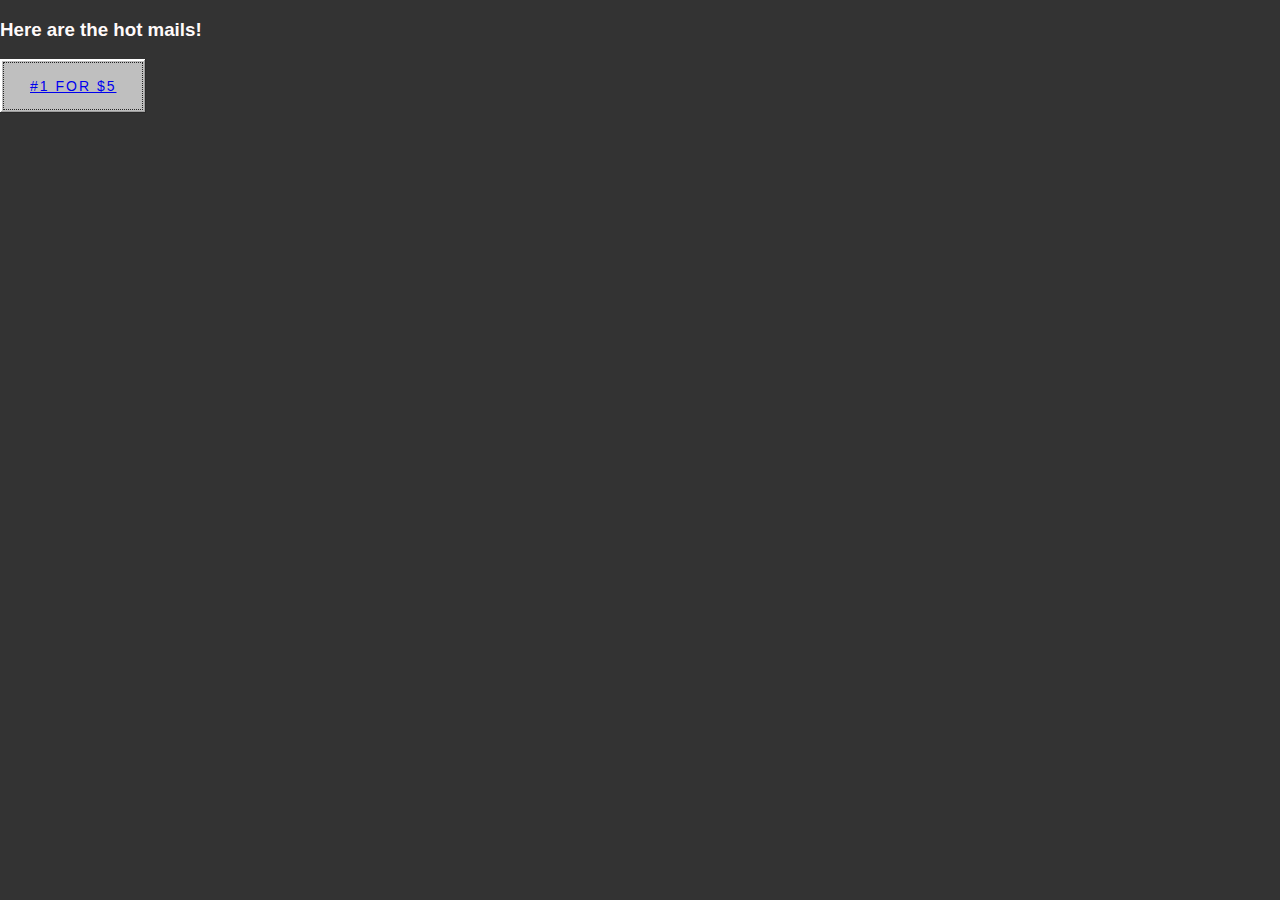
==== accounts.html @ 2fc430db "Add files via upload" ====
<!DOCTYPE html>
<html lang="en">

<head>
    <meta charset="UTF-8">
    <meta name="viewport" content="width=device-width, initial-scale=1.0">
    <title>dl accounts</title>
    <link rel="stylesheet" href="styles.css">
</head>

<body>
    <div class="Hotmails">
        <h3>Here are the hot mails!</h3>
        <button>
            <a class="dl-links" href="https://payhip.com/b/Ryv0m">
                <p>#1 for $5</p>
        </button>

        </a>
    </div>
</body>

</html>
---- styles.css ----
body {
    background-color: #333;
    color: snow;
    margin: 0;
    font-family: 'Segoe UI', Tahoma, Geneva, Verdana, sans-serif;
    display: flex;
    flex-direction: column;
    min-height: 100vh; /* Use min-height to ensure the body takes at least the full height of the viewport */
}

/* Navbar styles */
.navbar {
    display: flex;
    justify-content: space-between;
    align-items: center;
    padding: 15px;
    background-color: #333;
    color: #fff;
}

.logo {
    font-size: 1.5em;
    font-weight: bold;
}

nav ul {
    list-style: none;
    display: flex;
}

nav ul li {
    margin-right: 20px;
}

nav a {
    text-decoration: none;
    color: #fff;
    font-weight: 600;
    transition: color 0.3s;
}

nav a:hover {
    color: #61dafb;
}

/* Hamburger menu styles */
.hamburger {
    display: none;
    flex-direction: column;
    cursor: pointer;
}

.hamburger label {
    cursor: pointer;
    padding: 5px;
}

.bar {
    width: 30px;
    height: 3px;
    background-color: #fff;
    margin: 6px 0;
    transition: background-color 0.3s, transform 0.3s;
}

/* Hero section styles */
.hero {
    text-align: center;
    padding: 50px;
    background-color: #1f1f1f;
    color: #fff;
}

/* Contact form styles */
.contact-form {
    text-align: center;
    max-width: 600px;
    margin: 50px auto;
}

.contact-form form {
    display: grid;
    grid-gap: 20px;
}

.contact-form label {
    display: block;
    font-weight: bold;
    margin-bottom: 5px;
}

.contact-form input,
.contact-form textarea {
    width: 100%;
    padding: 10px;
    box-sizing: border-box;
    border: 1px solid #ccc;
    border-radius: 5px;
}

.contact-form button {
    background-color: #333;
    color: #fff;
    padding: 10px 20px;
    border: none;
    border-radius: 5px;
    cursor: pointer;
    font-size: 1.2em;
    font-weight: 600;
    transition: background-color 0.3s;
}

.contact-form button:hover {
    background-color: #1f1f1f;
}

/* Footer styles */
footer {
    text-align: center;
    padding: 20px;
    background-color: #333;
    color: #fff;
}
footer {
    text-align: center;
    padding: 20px;
    background-color: #333; /* Use the background color you want for the footer */
    color: #fff;
    margin-top: auto; /* Push the footer to the bottom */
}
button {
    font-family: inherit;
    border: none;
    outline: 1px dotted rgb(37, 37, 37);
    outline-offset: -4px;
    background: hsl(0deg 0% 75%);
    box-shadow: inset -1px -1px #292929, inset 1px 1px #fff, inset -2px -2px rgb(158, 158, 158), inset 2px 2px #ffffff;
    font-size: 14px;
    text-transform: uppercase;
    letter-spacing: 2px;
    padding: 5px 30px;
  }
  
  button:active {
    box-shadow: inset -1px -1px #fff, inset 1px 1px #292929, inset -2px -2px #ffffff, inset 2px 2px rgb(158, 158, 158);
  }
  .btn {
    position: relative;
    display: flex;
    overflow: hidden;
    cursor: pointer;
    width: 150px;
    height: 50px;
    background-color: #eeeeed;
    border-radius: 80px;
    border: none;
    padding: 0 80px;
    transition: all 0.2s ease;
    justify-content: center;
    align-items: center;
  }
  
  .btn:hover {
    transform: scale(1.1);
  }
  
  .btn span {
    position: absolute;
    z-index: 99;
    width: 150px;
    height: 50px;
    border-radius: 80px;
    font-family: 'Courier New', Courier, monospace;
    font-weight: 600;
    font-size: 17px;
    text-align: center;
    line-height: 50px;
    letter-spacing: 2px;
    color: #eeeeed;
    background-color: #1f1f1f;
    padding: 0 10px;
    transition: all 1.2s ease;
  }
  
  .btn .container {
    display: flex;
    width: 150px;
    border-radius: 80px;
    line-height: 50px;
  }
  
  .btn svg {
    padding: 0 5px;
    opacity: 0;
  }
  
  .btn .container svg:nth-of-type(1) {
    transition-delay: 0.65s;
  }
  
  .btn .container svg:nth-of-type(2) {
    transition-delay: 0.8s;
  }
  
  .btn .container svg:nth-of-type(3) {
    transition-delay: 0.5s;
  }
  
  .btn:hover span {
    opacity: 0;
  }
  
  .btn:hover svg {
    opacity: 1;
  }
  
  body {
    margin: 0;
    font-family: 'Segoe UI', Tahoma, Geneva, Verdana, sans-serif;
}

/* Navbar styles */
.navbar {
    display: flex;
    justify-content: space-between;
    align-items: center;
    padding: 15px;
    background-color: #333;
    color: #fff;
}

.logo {
    font-size: 1.5em;
    font-weight: bold;
}

nav ul {
    list-style: none;
    display: flex;
}

nav ul li {
    margin-right: 20px;
}

nav a {
    text-decoration: none;
    color: #fff;
    font-weight: 600;
    transition: color 0.3s;
}

nav a:hover {
    color: #61dafb;
}

/* Hamburger menu styles */
.hamburger {
    display: none;
    flex-direction: column;
    cursor: pointer;
}

.hamburger label {
    cursor: pointer;
    padding: 5px;
}

.bar {
    width: 30px;
    height: 3px;
    background-color: #fff;
    margin: 6px 0;
    transition: background-color 0.3s, transform 0.3s;
}

/* Hero section styles */
.hero {
    text-align: center;
    padding: 50px;
    background-color: #1f1f1f;
    color: #fff;
}

/* Accounts styles */
.accounts {
    margin-top: 20px;
    text-align: center;
}

.accounts ul {
    list-style: none;
    padding: 0;
}

.accounts li {
    font-size: 1.2em;
}

/* Button styles */
.btn {
    display: flex;
    justify-content: center;
    align-items: center;
    margin-top: 20px;
    padding: 10px 20px;
    background-color: #333;
    color: #fff;
    border: none;
    border-radius: 5px;
    cursor: pointer;
    font-size: 1.2em;
    font-weight: 600;
    transition: background-color 0.3s;
}

.btn:hover {
    background-color: #1f1f1f;
}

/* Footer styles */
footer {
    text-align: center;
    padding: 20px;
    background-color: #333;
    color: #fff;
}
.button {
    position: relative;

}

/* This css of accounts.html file */

.accounts {
    background-color: #333;
}
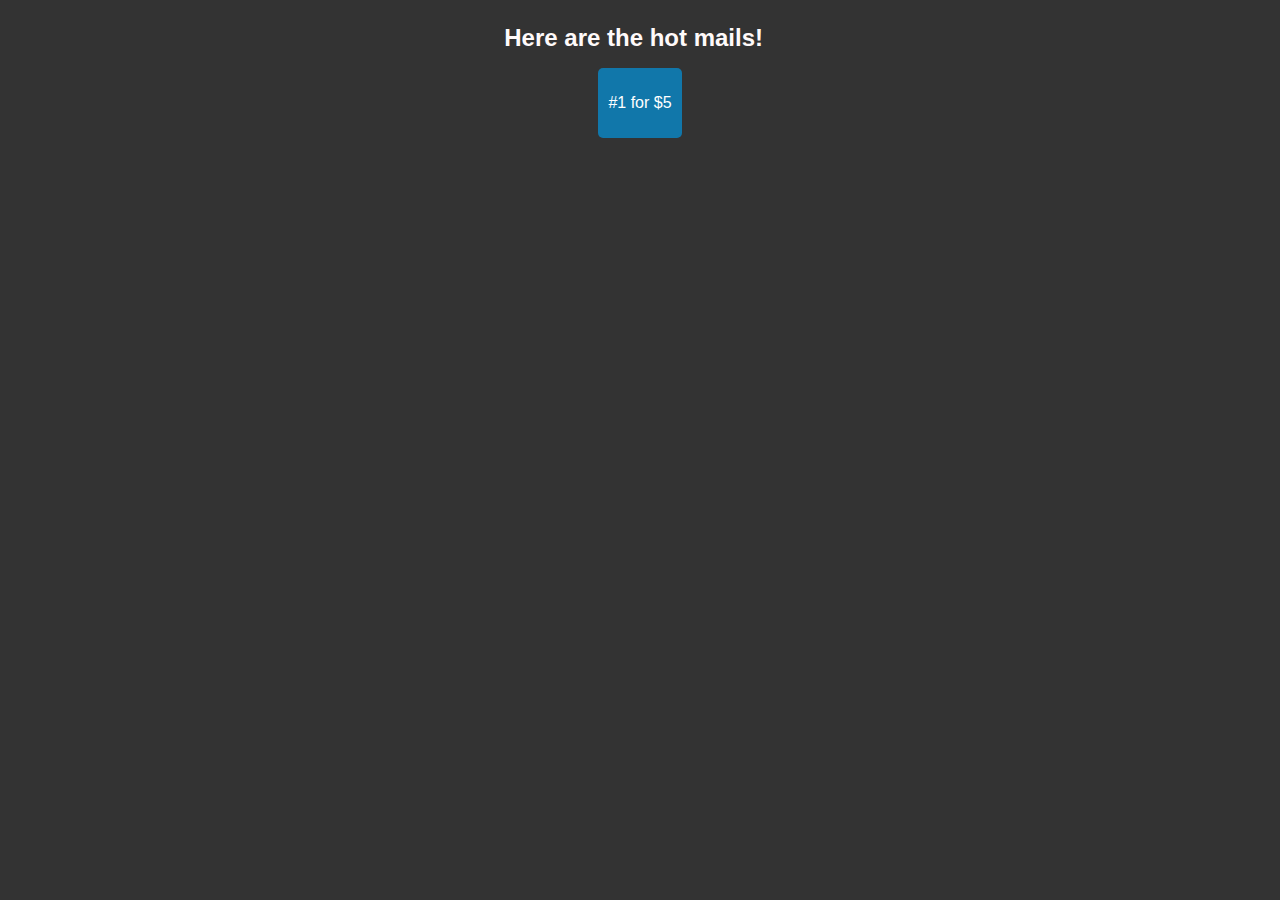
==== commit fb708f49: "changes to accounts and index html, css" ====
--- a/accounts.html
+++ b/accounts.html
@@ -6,18 +6,47 @@
     <meta name="viewport" content="width=device-width, initial-scale=1.0">
     <title>dl accounts</title>
     <link rel="stylesheet" href="styles.css">
+    <style>
+        body {
+            background-color: #333;
+            color: snow ;
+            font-family: sans-serif;
+            margin: 0;
+            padding: 0;
+        }
+
+        .Hotmails {
+            text-align: center;
+            margin: 20px;
+        }
+
+        h3 {
+            font-size: 1.5em;
+        }
+
+        .dl-links {
+            display: inline-block;
+            padding: 10px;
+            background-color: #17a;
+            color: #fff;
+            text-decoration: none;
+            border-radius: 5px;
+            margin-top: 10px;
+        }
+
+        .dl-links:hover {
+            background-color: #069;
+        }
+    </style>
 </head>
 
 <body>
     <div class="Hotmails">
         <h3>Here are the hot mails!</h3>
-        <button>
-            <a class="dl-links" href="https://payhip.com/b/Ryv0m">
-                <p>#1 for $5</p>
-        </button>
-
+        <a class="dl-links" href="https://payhip.com/b/Ryv0m">
+            <p>#1 for $5</p>
         </a>
     </div>
 </body>
 
-</html>+</html>
--- a/styles.css
+++ b/styles.css
@@ -1,338 +1,179 @@
-body {
-    background-color: #333;
-    color: snow;
-    margin: 0;
-    font-family: 'Segoe UI', Tahoma, Geneva, Verdana, sans-serif;
-    display: flex;
-    flex-direction: column;
-    min-height: 100vh; /* Use min-height to ensure the body takes at least the full height of the viewport */
+html {
+    overflow-y: scroll;
 }
 
-/* Navbar styles */
-.navbar {
-    display: flex;
-    justify-content: space-between;
-    align-items: center;
-    padding: 15px;
-    background-color: #333;
+body {
+    background-color: black;
+    color: snow;
+    font-family: sans-serif;
+    padding: 0;
+    margin: 0;
+}
+
+pre,
+code {
+    margin: 0;
+}
+
+a {
+    color: #005386;
+}
+
+#header a,
+#nav a,
+#menu a {
+    text-decoration: none;
+}
+
+#nav a:hover {
+    background-color: #ddd;
+}
+
+#menu {
+    clear: both;
+    color: #069;
+    overflow: hidden;
+    background-color: #17a;
+    padding: 0.7ex;
+    border-top: 1px solid #ccc;
+    border-bottom: 1px solid #069;
+}
+
+#menu a {
+    padding: 0.5ex 1ex;
     color: #fff;
 }
 
-.logo {
-    font-size: 1.5em;
-    font-weight: bold;
+#menu a:hover {
+    background-color: #069;
 }
 
-nav ul {
-    list-style: none;
-    display: flex;
+#header {
+    background-color: #eee;
+    clear: both;
+    color: #555;
+    font-size: 1.78em;
+    padding: 0.7ex 0.7ex 0.7ex 0.7em;
 }
 
-nav ul li {
-    margin-right: 20px;
+#headerLink {
+    color: #17a;
+    margin-left: 5px;
 }
 
-nav a {
-    text-decoration: none;
-    color: #fff;
-    font-weight: 600;
-    transition: color 0.3s;
+h1 {
+    margin: 1em 1ex 0.5ex 0;
+    font-size: 1.4em;
 }
 
-nav a:hover {
-    color: #61dafb;
+h2 {
+    margin: 1em 1ex 0.5ex 0;
+    font-size: 1.3em;
 }
 
-/* Hamburger menu styles */
-.hamburger {
-    display: none;
-    flex-direction: column;
-    cursor: pointer;
+h3 {
+    margin: 1em 1ex 0.5ex 0;
+    font-size: 1.0em;
 }
 
-.hamburger label {
-    cursor: pointer;
-    padding: 5px;
+h4 {
+    margin: 1em 1ex 0.5ex 0;
+    font-size: 0.9em;
 }
 
-.bar {
-    width: 30px;
-    height: 3px;
-    background-color: #fff;
-    margin: 6px 0;
-    transition: background-color 0.3s, transform 0.3s;
+#headerSubtitle {
+    font-size: 0.75em;
+    font-style: italic;
+    margin-left: 1em;
 }
 
-/* Hero section styles */
-.hero {
-    text-align: center;
-    padding: 50px;
-    background-color: #1f1f1f;
-    color: #fff;
-}
-
-/* Contact form styles */
-.contact-form {
-    text-align: center;
-    max-width: 600px;
-    margin: 50px auto;
-}
-
-.contact-form form {
-    display: grid;
-    grid-gap: 20px;
-}
-
-.contact-form label {
-    display: block;
-    font-weight: bold;
-    margin-bottom: 5px;
-}
-
-.contact-form input,
-.contact-form textarea {
-    width: 100%;
-    padding: 10px;
-    box-sizing: border-box;
-    border: 1px solid #ccc;
-    border-radius: 5px;
-}
-
-.contact-form button {
-    background-color: #333;
-    color: #fff;
-    padding: 10px 20px;
-    border: none;
-    border-radius: 5px;
-    cursor: pointer;
-    font-size: 1.2em;
-    font-weight: 600;
-    transition: background-color 0.3s;
-}
-
-.contact-form button:hover {
-    background-color: #1f1f1f;
-}
-
-/* Footer styles */
-footer {
-    text-align: center;
-    padding: 20px;
-    background-color: #333;
-    color: #fff;
-}
-footer {
-    text-align: center;
-    padding: 20px;
-    background-color: #333; /* Use the background color you want for the footer */
-    color: #fff;
-    margin-top: auto; /* Push the footer to the bottom */
-}
-button {
-    font-family: inherit;
-    border: none;
-    outline: 1px dotted rgb(37, 37, 37);
-    outline-offset: -4px;
-    background: hsl(0deg 0% 75%);
-    box-shadow: inset -1px -1px #292929, inset 1px 1px #fff, inset -2px -2px rgb(158, 158, 158), inset 2px 2px #ffffff;
-    font-size: 14px;
-    text-transform: uppercase;
-    letter-spacing: 2px;
-    padding: 5px 30px;
-  }
-  
-  button:active {
-    box-shadow: inset -1px -1px #fff, inset 1px 1px #292929, inset -2px -2px #ffffff, inset 2px 2px rgb(158, 158, 158);
-  }
-  .btn {
-    position: relative;
-    display: flex;
-    overflow: hidden;
-    cursor: pointer;
-    width: 150px;
-    height: 50px;
-    background-color: #eeeeed;
-    border-radius: 80px;
-    border: none;
-    padding: 0 80px;
-    transition: all 0.2s ease;
-    justify-content: center;
-    align-items: center;
-  }
-  
-  .btn:hover {
-    transform: scale(1.1);
-  }
-  
-  .btn span {
-    position: absolute;
-    z-index: 99;
-    width: 150px;
-    height: 50px;
-    border-radius: 80px;
-    font-family: 'Courier New', Courier, monospace;
-    font-weight: 600;
-    font-size: 17px;
-    text-align: center;
-    line-height: 50px;
-    letter-spacing: 2px;
-    color: #eeeeed;
-    background-color: #1f1f1f;
-    padding: 0 10px;
-    transition: all 1.2s ease;
-  }
-  
-  .btn .container {
-    display: flex;
-    width: 150px;
-    border-radius: 80px;
-    line-height: 50px;
-  }
-  
-  .btn svg {
-    padding: 0 5px;
-    opacity: 0;
-  }
-  
-  .btn .container svg:nth-of-type(1) {
-    transition-delay: 0.65s;
-  }
-  
-  .btn .container svg:nth-of-type(2) {
-    transition-delay: 0.8s;
-  }
-  
-  .btn .container svg:nth-of-type(3) {
-    transition-delay: 0.5s;
-  }
-  
-  .btn:hover span {
-    opacity: 0;
-  }
-  
-  .btn:hover svg {
-    opacity: 1;
-  }
-  
-  body {
+#content {
+    clear: both;
     margin: 0;
-    font-family: 'Segoe UI', Tahoma, Geneva, Verdana, sans-serif;
-}
-
-/* Navbar styles */
-.navbar {
-    display: flex;
-    justify-content: space-between;
-    align-items: center;
-    padding: 15px;
-    background-color: #333;
-    color: #fff;
-}
-
-.logo {
-    font-size: 1.5em;
-    font-weight: bold;
-}
-
-nav ul {
-    list-style: none;
-    display: flex;
-}
-
-nav ul li {
-    margin-right: 20px;
-}
-
-nav a {
-    text-decoration: none;
-    color: #fff;
-    font-weight: 600;
-    transition: color 0.3s;
-}
-
-nav a:hover {
-    color: #61dafb;
-}
-
-/* Hamburger menu styles */
-.hamburger {
-    display: none;
-    flex-direction: column;
-    cursor: pointer;
-}
-
-.hamburger label {
-    cursor: pointer;
-    padding: 5px;
-}
-
-.bar {
-    width: 30px;
-    height: 3px;
-    background-color: #fff;
-    margin: 6px 0;
-    transition: background-color 0.3s, transform 0.3s;
-}
-
-/* Hero section styles */
-.hero {
-    text-align: center;
-    padding: 50px;
-    background-color: #1f1f1f;
-    color: #fff;
-}
-
-/* Accounts styles */
-.accounts {
-    margin-top: 20px;
-    text-align: center;
-}
-
-.accounts ul {
-    list-style: none;
     padding: 0;
 }
 
-.accounts li {
-    font-size: 1.2em;
+#nav {
+    float: left;
+    margin: 0 1px 0 0;
+    padding: 1em 0;
+    border-right: 1px dotted #ccc;
+    width: 200px;
 }
 
-/* Button styles */
-.btn {
-    display: flex;
-    justify-content: center;
-    align-items: center;
-    margin-top: 20px;
-    padding: 10px 20px;
-    background-color: #333;
-    color: #fff;
-    border: none;
-    border-radius: 5px;
-    cursor: pointer;
-    font-size: 1.2em;
-    font-weight: 600;
-    transition: background-color 0.3s;
+#nav ul {
+    margin: 0;
+    padding: 0;
 }
 
-.btn:hover {
-    background-color: #1f1f1f;
+#nav li {
+    list-style: none;
+    padding: 0;
+    margin: 0;
 }
 
-/* Footer styles */
-footer {
-    text-align: center;
-    padding: 20px;
-    background-color: #333;
-    color: #fff;
-}
-.button {
-    position: relative;
-
+#nav li ul {
+    padding-left: 0.6em !important;
 }
 
-/* This css of accounts.html file */
-
-.accounts {
-    background-color: #333;
+#nav li a {
+    display: block;
+    margin: 0;
+    padding: 0.8ex 2em 0.8ex 1em;
 }
 
+#main {
+    margin: 0 0 0 200px;
+    max-width: 50em;
+    padding: 1.5em;
+}
+
+.left {
+    float: left;
+    margin: 0;
+    padding: 0;
+}
+
+.right {
+    float: right;
+    margin: 0;
+    padding: 0;
+}
+
+.hidden {
+    display: none;
+}
+
+@media (prefers-color-scheme: dark) {
+    body {
+        background-color: #000;
+        color: #bdbdbd;
+    }
+
+    #menu {
+        border-top: 1px solid #222;
+    }
+
+    #header {
+        background-color: #111;
+    }
+
+    #nav a:hover {
+        background-color: #222;
+    }
+
+    blockquote,
+    pre,
+    code {
+        background-color: #111;
+        border-color: #222;
+    }
+
+    a {
+        color: #56c8ff;
+    }
+
+    #main img[src$=svg] {
+        filter: invert(1);
+    }
+}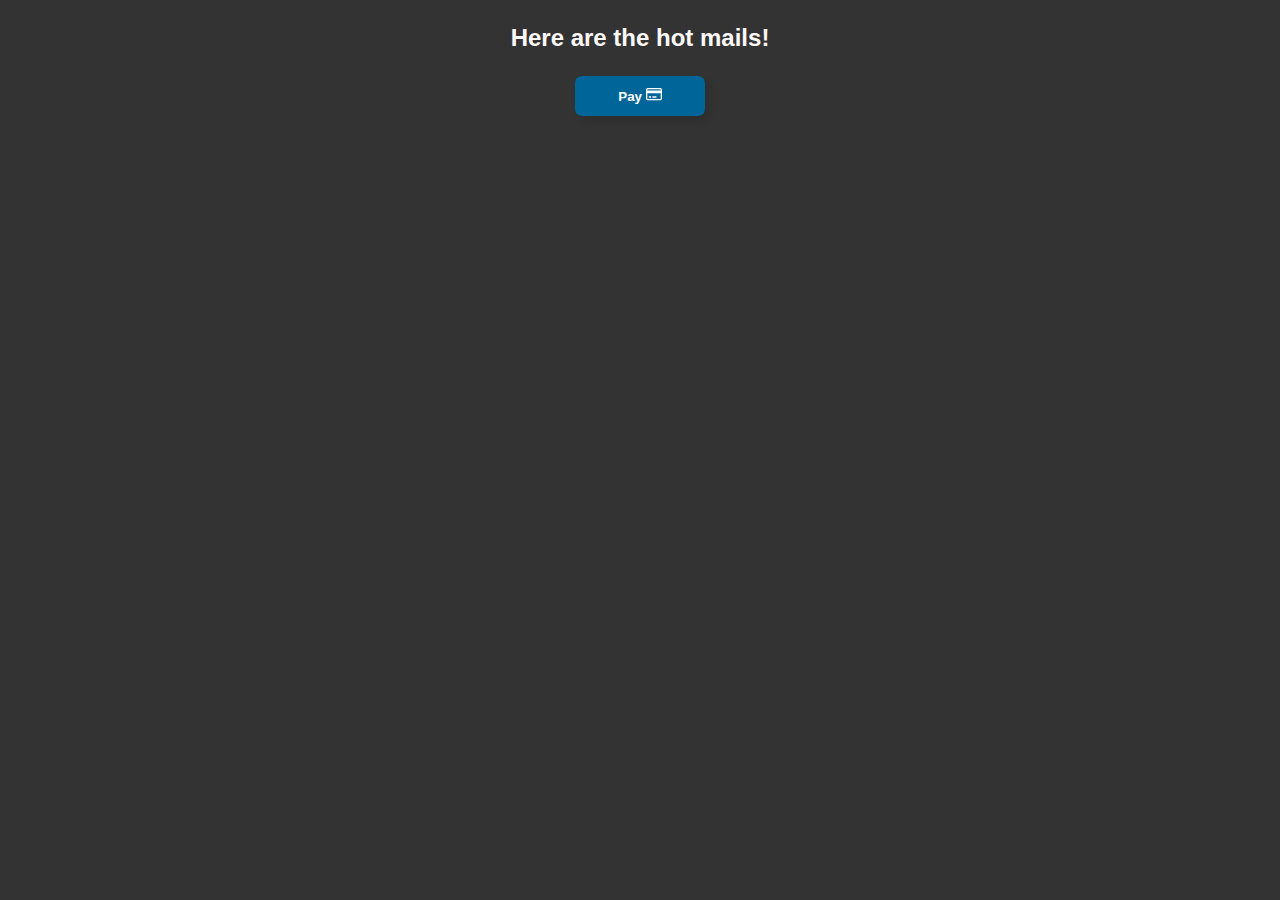
==== commit 03d2a496: "added pay button css and html or accounts.html" ====
--- a/accounts.html
+++ b/accounts.html
@@ -9,7 +9,7 @@
     <style>
         body {
             background-color: #333;
-            color: snow ;
+            color: snow;
             font-family: sans-serif;
             margin: 0;
             padding: 0;
@@ -24,18 +24,58 @@
             font-size: 1.5em;
         }
 
-        .dl-links {
-            display: inline-block;
-            padding: 10px;
-            background-color: #17a;
-            color: #fff;
-            text-decoration: none;
-            border-radius: 5px;
-            margin-top: 10px;
+        .Btn {
+            width: 130px;
+            height: 40px;
+            display: inline;
+            align-items: center;
+            justify-content: center;
+            background-color: #069;
+            border: none;
+            color: white;
+            font-weight: bold;
+            gap: 8px;
+            cursor: pointer;
+            box-shadow: 5px 5px 10px rgba(0, 0, 0, 0.103);
+            position: relative;
+            overflow: hidden;
+            transition-duration: .3s;
         }
 
-        .dl-links:hover {
-            background-color: #069;
+        .svgIcon {
+            width: 16px;
+        }
+
+        .svgIcon path {
+            fill: white;
+        }
+
+        .Btn::before {
+            width: 130px;
+            height: 130px;
+            position: absolute;
+            content: "";
+            background-color: white;
+            border-radius: 50%;
+            left: -100%;
+            top: 0;
+            transition-duration: .3s;
+            mix-blend-mode: difference;
+        }
+
+        .Btn:hover::before {
+            transition-duration: .3s;
+            transform: translate(100%, -50%);
+            border-radius: 0;
+        }
+
+        .Btn:active {
+            transform: translate(5px, 5px);
+            transition-duration: .3s;
+        }
+
+        .dl-links {
+            text-decoration: none; /* Remove underline from the link */
         }
     </style>
 </head>
@@ -44,7 +84,14 @@
     <div class="Hotmails">
         <h3>Here are the hot mails!</h3>
         <a class="dl-links" href="https://payhip.com/b/Ryv0m">
-            <p>#1 for $5</p>
+            <button class="Btn">
+                Pay
+                <svg class="svgIcon" viewBox="0 0 576 512">
+                    <path
+                        d="M512 80c8.8 0 16 7.2 16 16v32H48V96c0-8.8 7.2-16 16-16H512zm16 144V416c0 8.8-7.2 16-16 16H64c-8.8 0-16-7.2-16-16V224H528zM64 32C28.7 32 0 60.7 0 96V416c0 35.3 28.7 64 64 64H512c35.3 0 64-28.7 64-64V96c0-35.3-28.7-64-64-64H64zm56 304c-13.3 0-24 10.7-24 24s10.7 24 24 24h48c13.3 0 24-10.7 24-24s-10.7-24-24-24H120zm128 0c-13.3 0-24 10.7-24 24s10.7 24 24 24H360c13.3 0 24-10.7 24-24s-10.7-24-24-24H248z">
+                    </path>
+                </svg>
+            </button>
         </a>
     </div>
 </body>
--- a/styles.css
+++ b/styles.css
@@ -1,179 +1,257 @@
-html {
-    overflow-y: scroll;
-}
-
 body {
-    background-color: black;
-    color: snow;
     font-family: sans-serif;
-    padding: 0;
-    margin: 0;
-}
-
-pre,
-code {
-    margin: 0;
-}
-
-a {
-    color: #005386;
-}
-
-#header a,
-#nav a,
-#menu a {
-    text-decoration: none;
-}
-
-#nav a:hover {
-    background-color: #ddd;
-}
-
-#menu {
-    clear: both;
-    color: #069;
-    overflow: hidden;
-    background-color: #17a;
-    padding: 0.7ex;
-    border-top: 1px solid #ccc;
-    border-bottom: 1px solid #069;
-}
-
-#menu a {
-    padding: 0.5ex 1ex;
-    color: #fff;
-}
-
-#menu a:hover {
-    background-color: #069;
-}
-
-#header {
-    background-color: #eee;
-    clear: both;
-    color: #555;
-    font-size: 1.78em;
-    padding: 0.7ex 0.7ex 0.7ex 0.7em;
-}
-
-#headerLink {
-    color: #17a;
-    margin-left: 5px;
-}
-
-h1 {
-    margin: 1em 1ex 0.5ex 0;
-    font-size: 1.4em;
-}
-
-h2 {
-    margin: 1em 1ex 0.5ex 0;
-    font-size: 1.3em;
-}
-
-h3 {
-    margin: 1em 1ex 0.5ex 0;
-    font-size: 1.0em;
-}
-
-h4 {
-    margin: 1em 1ex 0.5ex 0;
-    font-size: 0.9em;
-}
-
-#headerSubtitle {
-    font-size: 0.75em;
-    font-style: italic;
-    margin-left: 1em;
-}
-
-#content {
-    clear: both;
     margin: 0;
     padding: 0;
-}
-
-#nav {
-    float: left;
-    margin: 0 1px 0 0;
-    padding: 1em 0;
-    border-right: 1px dotted #ccc;
-    width: 200px;
-}
-
-#nav ul {
+    background-color: #000;
+    color: #bdbdbd;
+}
+
+.header {
+    background-color: #069;
+    color: #fff;
+    display: flex;
+    justify-content: space-between;
+    align-items: center;
+    padding: 1em;
+}
+
+.logo {
+    font-size: 1.5em;
+    font-weight: bold;
+}
+
+.nav {
+    display: flex;
+}
+
+.nav ul {
+    list-style: none;
     margin: 0;
     padding: 0;
-}
-
-#nav li {
+    display: flex;
+}
+
+.nav-link {
+    text-decoration: none;
+    color: #fff;
+    padding: 0.5em 1em;
+    display: block;
+}
+
+.menu-toggle {
+    display: none;
+    cursor: pointer;
+}
+
+.menu-toggle-label {
+    display: none;
+    flex-direction: column;
+    cursor: pointer;
+}
+
+.menu-toggle-label span {
+    background-color: #fff;
+    height: 3px;
+    width: 25px;
+    margin: 4px 0;
+    transition: 0.4s;
+}
+
+.main-section {
+    max-width: 800px;
+    margin: 2em auto;
+    text-align: center;
+}
+
+.main-title {
+    font-size: 2em;
+    margin-bottom: 0.5em;
+}
+
+.main-description {
+    color: #555;
+    margin-bottom: 2em;
+}
+
+.account-list ul {
     list-style: none;
     padding: 0;
-    margin: 0;
-}
-
-#nav li ul {
-    padding-left: 0.6em !important;
-}
-
-#nav li a {
+}
+
+.account-list li {
+    font-weight: bold;
+    margin-bottom: 0.5em;
+}
+
+.offer-text {
+    color: #666;
+}
+
+.cta-button {
+    padding: 0.1em 0.25em;
+    width: 13em;
+    height: 4.2em;
+    background-color: #212121;
+    border: 0.08em solid #fff;
+    border-radius: 0.3em;
+    font-size: 12px;
+    cursor: pointer;
+}
+
+.cta-button span {
+    position: relative;
+    display: flex;
+    justify-content: center;
+    align-items: center;
+    bottom: 0.4em;
+    width: 8.25em;
+    height: 2.5em;
+    background-color: #069;
+    border-radius: 0.2em;
+    font-size: 1.5em;
+    color: #fff;
+    border: 0.08em solid #fff;
+    box-shadow: 0 0.4em 0.1em 0.019em #fff;
+}
+
+.cta-button span:hover {
+    transition: all 0.5s;
+    transform: translate(0, 0.4em);
+    box-shadow: 0 0 0 0 #fff;
+}
+
+.cta-button span:not(hover) {
+    transition: all 1s;
+}
+
+
+.footer {
+    background-color: #111;
+    text-align: center;
+    padding: 1em 0;
+    position: fixed;
+    bottom: 0;
+    width: 100%;
+    color: #555;
+}
+
+.footer a {
+    color: #69a;
+    text-decoration: none;
+}
+
+@media (prefers-color-scheme: light) {
+    body {
+        background-color: #fff;
+        color: #000;
+    }
+
+    .header {
+        background-color: #17a;
+    }
+
+    .footer {
+        background-color: #eee;
+    }
+}
+
+/* Additional styles for the contact page */
+.contact-form {
+    background-color: #333;
+    color: #fff;
+    padding: 2em;
+}
+
+.contact-form label {
     display: block;
-    margin: 0;
-    padding: 0.8ex 2em 0.8ex 1em;
-}
-
-#main {
-    margin: 0 0 0 200px;
-    max-width: 50em;
-    padding: 1.5em;
-}
-
-.left {
-    float: left;
-    margin: 0;
-    padding: 0;
-}
-
-.right {
-    float: right;
-    margin: 0;
-    padding: 0;
-}
-
-.hidden {
-    display: none;
-}
-
-@media (prefers-color-scheme: dark) {
-    body {
-        background-color: #000;
-        color: #bdbdbd;
-    }
-
-    #menu {
-        border-top: 1px solid #222;
-    }
-
-    #header {
-        background-color: #111;
-    }
-
-    #nav a:hover {
-        background-color: #222;
-    }
-
-    blockquote,
-    pre,
-    code {
-        background-color: #111;
-        border-color: #222;
-    }
-
-    a {
-        color: #56c8ff;
-    }
-
-    #main img[src$=svg] {
-        filter: invert(1);
-    }
+    margin-bottom: 0.5em;
+}
+
+.contact-form input,
+.contact-form textarea {
+    width: 100%;
+    padding: 0.5em;
+    margin-bottom: 1em;
+}
+
+.contact-form button {
+    background-color: #069;
+    border: none;
+    padding: 0.8em 1em;
+    text-decoration: none;
+    color: #fff;
+    cursor: pointer;
+    transition: background-color 0.3s;
+}
+
+.contact-form button:hover {
+    background-color: #555;
+}
+
+/* Style for social icons */
+.social-icons {
+    display: flex;
+    justify-content: center;
+    margin-top: 1em;
+}
+
+.social-icons i {
+    margin: 0 0.5em;
+    font-size: 2em;
+}
+
+.social-icons a {
+    color: #fff;
+    text-decoration: none;
+}
+
+.Btn {
+    width: 45px;
+    height: 45px;
+    display: flex;
+    align-items: center;
+    justify-content: center;
+    border: none;
+    background-color: transparent;
+    position: relative;
+    /* overflow: hidden; */
+    border-radius: 7px;
+    cursor: pointer;
+    transition: all 0.3s;
+}
+
+.svgContainer {
+    width: 100%;
+    height: 100%;
+    display: flex;
+    align-items: center;
+    justify-content: center;
+    background-color: transparent;
+    backdrop-filter: blur(0px);
+    letter-spacing: 0.8px;
+    border-radius: 10px;
+    transition: all 0.3s;
+    border: 1px solid rgba(156, 156, 156, 0.466);
+}
+
+.BG {
+    position: absolute;
+    content: "";
+    width: 100%;
+    height: 100%;
+    background: #181818;
+    z-index: -1;
+    border-radius: 10px;
+    pointer-events: none;
+    transition: all 0.3s;
+}
+
+.Btn:hover .BG {
+    transform: rotate(35deg);
+    transform-origin: bottom;
+}
+
+.Btn:hover .svgContainer {
+    background-color: rgba(156, 156, 156, 0.466);
+    backdrop-filter: blur(4px);
 }